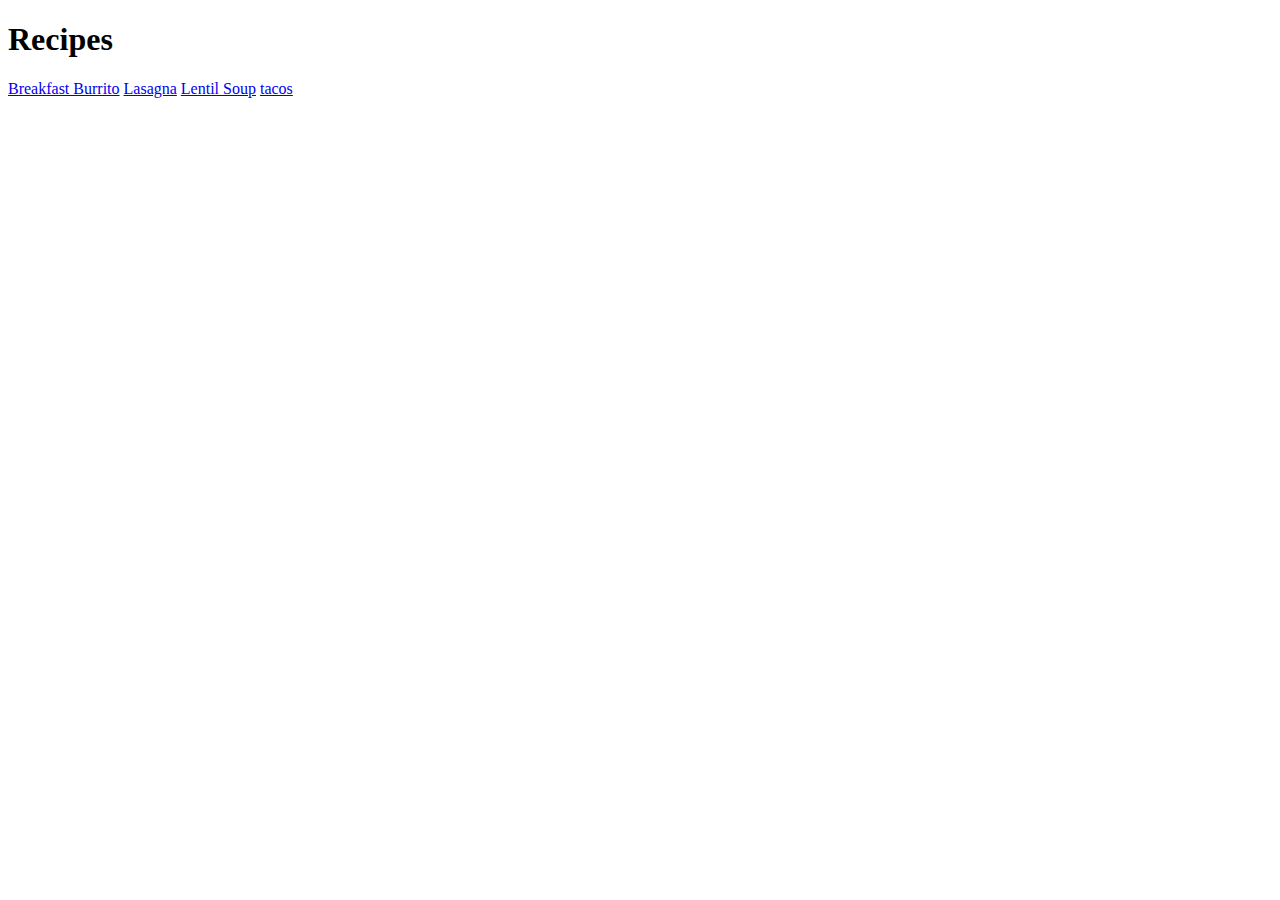
==== index.html @ 6a036b25 "Add recipes to index and created their HTML pages" ====
<!DOCTYPE html>
<html lang="en">
<head>
    <meta charset="UTF-8">
    <meta name="viewport" content="width=device-width, initial-scale=1.0">
    <title>Home</title>
</head>
<body>
    <h1>Recipes</h1>
    <a href="./recipes/breakfast-burrito.html">Breakfast Burrito</a>
    <a href="./recipes/lasagna.html">Lasagna</a>
    <a href="./recipes/lentil-soup.html">Lentil Soup</a>
    <a href="./recipes/tacos.html">tacos</a>
</body>
</html>
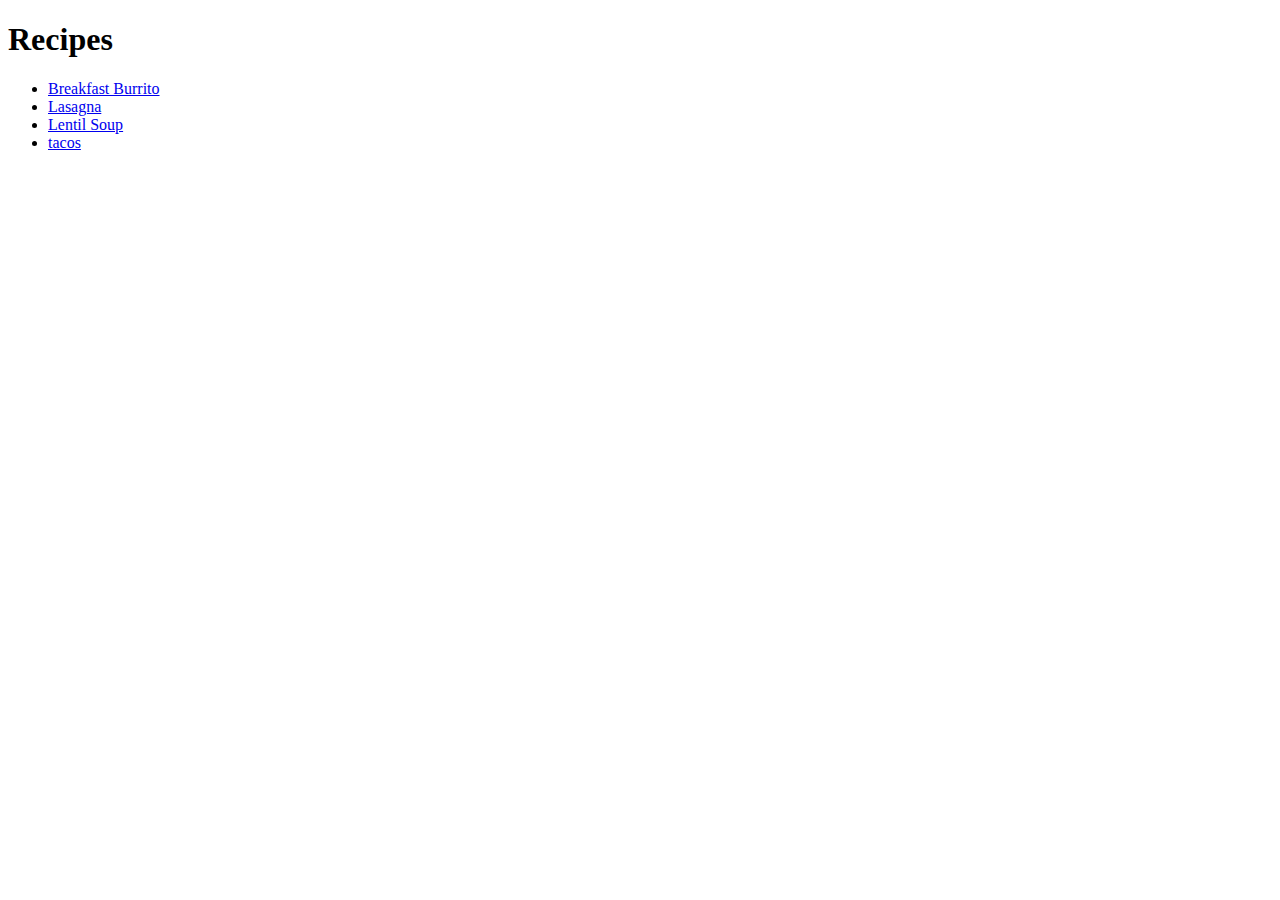
==== commit 2854ab31: "Move recipe links to list in index" ====
--- a/index.html
+++ b/index.html
@@ -7,9 +7,11 @@
 </head>
 <body>
     <h1>Recipes</h1>
-    <a href="./recipes/breakfast-burrito.html">Breakfast Burrito</a>
-    <a href="./recipes/lasagna.html">Lasagna</a>
-    <a href="./recipes/lentil-soup.html">Lentil Soup</a>
-    <a href="./recipes/tacos.html">tacos</a>
+    <ul>
+        <li><a href="./recipes/breakfast-burrito.html">Breakfast Burrito</a></li>
+        <li><a href="./recipes/lasagna.html">Lasagna</a></li>
+        <li><a href="./recipes/lentil-soup.html">Lentil Soup</a></li>
+        <li><a href="./recipes/tacos.html">tacos</a></li>
+    </ul> 
 </body>
 </html>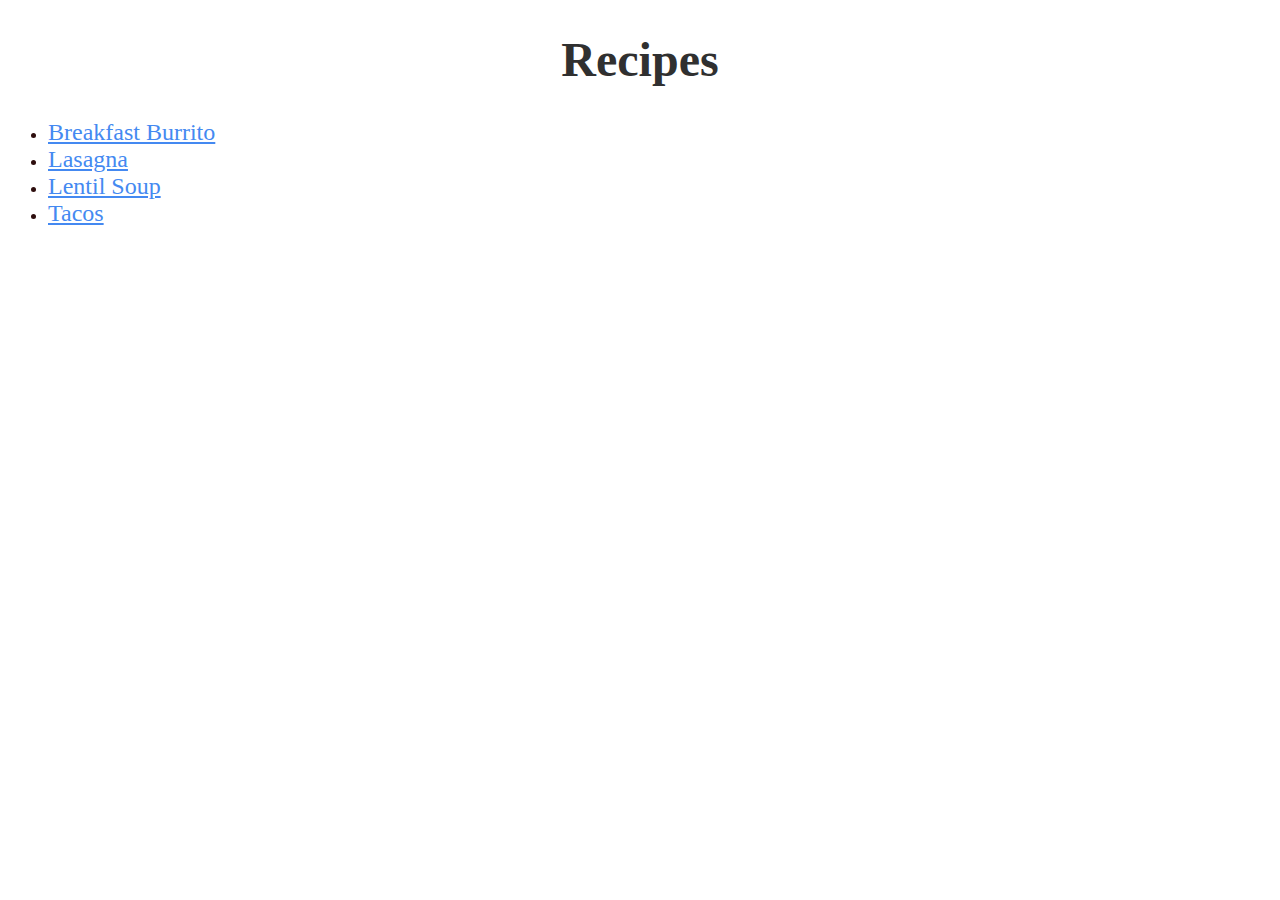
==== commit 33997a42: "Fix misspelling on index: lowercase taco" ====
--- a/index.html
+++ b/index.html
@@ -4,6 +4,7 @@
     <meta charset="UTF-8">
     <meta name="viewport" content="width=device-width, initial-scale=1.0">
     <title>Home</title>
+    <link rel="stylesheet" href="./css/styles.css">
 </head>
 <body>
     <h1>Recipes</h1>
@@ -11,7 +12,7 @@
         <li><a href="./recipes/breakfast-burrito.html">Breakfast Burrito</a></li>
         <li><a href="./recipes/lasagna.html">Lasagna</a></li>
         <li><a href="./recipes/lentil-soup.html">Lentil Soup</a></li>
-        <li><a href="./recipes/tacos.html">tacos</a></li>
+        <li><a href="./recipes/tacos.html">Tacos</a></li>
     </ul> 
 </body>
 </html>--- a/css/styles.css
+++ b/css/styles.css
@@ -0,0 +1,25 @@
+* {
+    font-family: 'Times New Roman', Times, serif;
+    color: rgb(48, 48, 48);
+    font-size: 24px;
+}
+h1 {
+    font-size: 48px;
+    text-align: center;
+}
+h3 {
+    font-size: 36px;
+}
+li,
+a {
+    color: rgb(68, 137, 241);
+}
+li {
+    color: rgb(46, 14, 14);
+    font-size: 18px;
+}
+img {
+    display: block;
+    margin-left: auto;
+    margin-right: auto;
+}